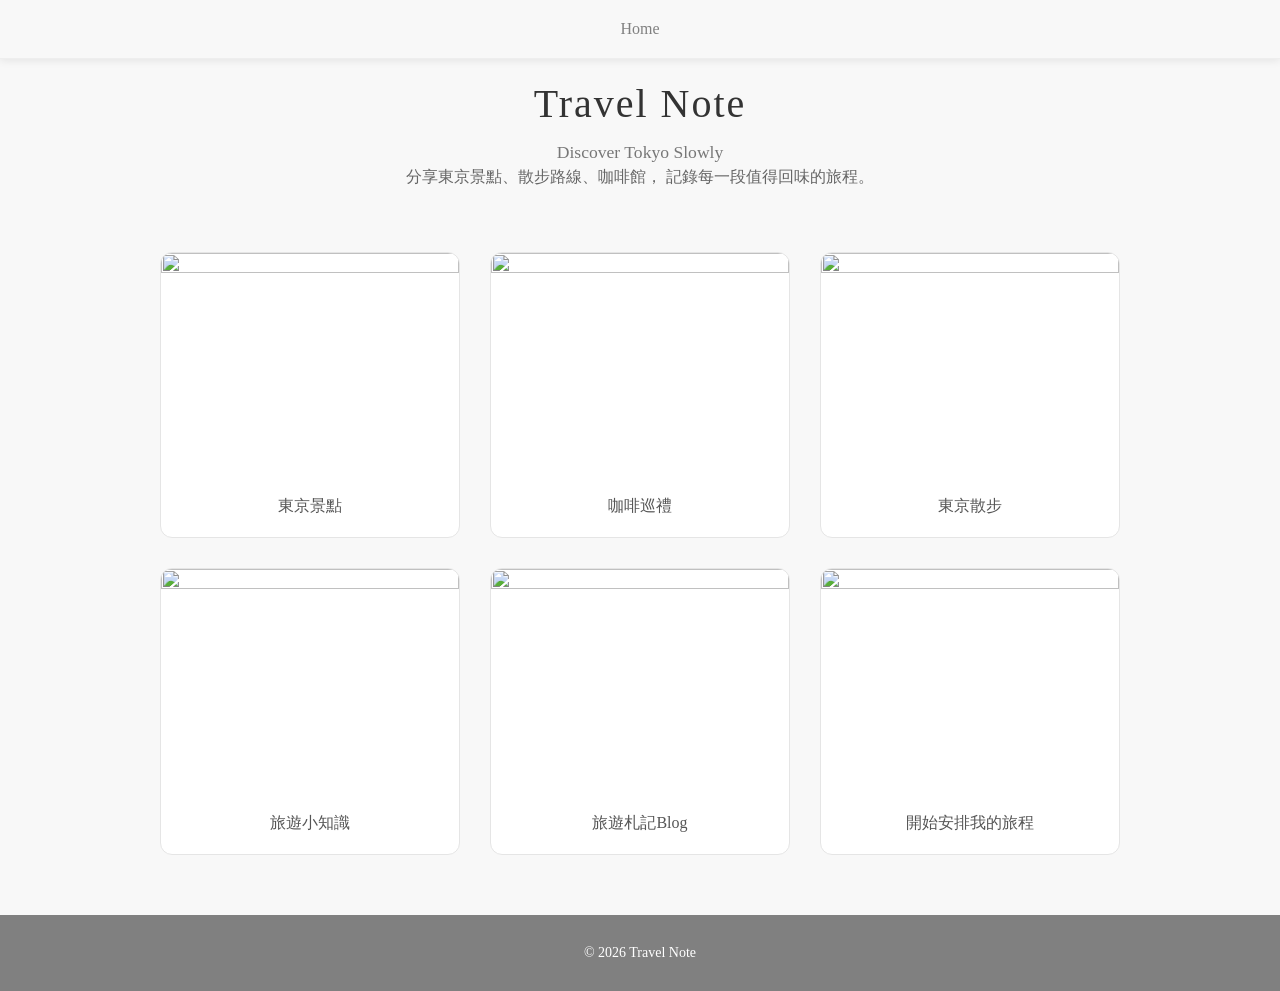
==== index.html @ a8e9bff1 "Initial commit" ====
<!doctype html>
<html lang="en">
  <head>
    <meta charset="UTF-8" />
    <meta name="viewport" content="width=device-width, initial-scale=1.0" />
    <title>Travel Note</title>
    <link rel="stylesheet" href="./CSS/style.css" />
    <link rel="stylesheet" href="./CSS/index.css" />
  </head>
  <body>
    <!-- 標題列 -->
    <nav>
      <ul>
        <li>
          <a href="./index.html">Home</a>
        </li>
      </ul>
    </nav>

    <!-- 副標題內容 -->
    <section class="hero">
      <h1>Travel Note</h1>
      <p class="subtitle">Discover Tokyo Slowly</p>
      <p class="description">
        分享東京景點、散步路線、咖啡館， 記錄每一段值得回味的旅程。
      </p>
    </section>

    <!-- 內容方塊 -->
    <main>
      <section class="info">
        <!-- 東京景點 -->
        <a href="spot.html" class="travel">
          <img
            src="https://images.unsplash.com/photo-1593839154339-377e24b3ba32?q=80&w=1804&auto=format&fit=crop&ixlib=rb-4.1.0&ixid=M3wxMjA3fDB8MHxwaG90by1wYWdlfHx8fGVufDB8fHx8fA%3D%3D"
            alt=""
          />
          <h3>東京景點</h3>
        </a>

        <!-- 咖啡巡禮 -->
        <a href="./coffee.html" class="travel">
          <img
            src="https://images.unsplash.com/photo-1502462041640-b3d7e50d0662?q=80&w=2071&auto=format&fit=crop&ixlib=rb-4.1.0&ixid=M3wxMjA3fDB8MHxwaG90by1wYWdlfHx8fGVufDB8fHx8fA%3D%3D"
            alt=""
          />
          <h3>咖啡巡禮</h3>
        </a>

        <!-- 東京散步 -->
        <a href="./walk.html" class="travel">
          <img
            src="https://images.unsplash.com/photo-1558188740-38071f6379d9?q=80&w=1528&auto=format&fit=crop&ixlib=rb-4.1.0&ixid=M3wxMjA3fDB8MHxwaG90by1wYWdlfHx8fGVufDB8fHx8fA%3D%3D"
            alt=""
          />

          <h3>東京散步</h3>
        </a>

        <div class="travel">
          <img
            src="https://images.unsplash.com/photo-1531346878377-a5be20888e57?q=80&w=774&auto=format&fit=crop&ixlib=rb-4.1.0&ixid=M3wxMjA3fDB8MHxwaG90by1wYWdlfHx8fGVufDB8fHx8fA%3D%3D"
            alt=""
          />
          <h3>旅遊小知識</h3>
        </div>

        <div class="travel">
          <img
            src="https://images.unsplash.com/photo-1746292183187-8e6329180222?q=80&w=2073&auto=format&fit=crop&ixlib=rb-4.1.0&ixid=M3wxMjA3fDB8MHxwaG90by1wYWdlfHx8fGVufDB8fHx8fA%3D%3D"
            alt=""
          />
          <h3>旅遊札記Blog</h3>
        </div>
        <div class="travel">
          <img
            src="https://images.unsplash.com/vector-1738179384899-92a88c7ce943?q=80&w=1480&auto=format&fit=crop&ixlib=rb-4.1.0&ixid=M3wxMjA3fDB8MHxwaG90by1wYWdlfHx8fGVufDB8fHx8fA%3D%3D"
            alt=""
          />
          <h3>開始安排我的旅程</h3>
        </div>
      </section>
    </main>

    <footer>
      <p>© 2026 Travel Note</p>
    </footer>
  </body>
</html>
---- CSS/style.css ----
/* =========================
   全域設定
========================= */

/* 移除瀏覽器預設的 margin、padding */
* {
  margin: 0;
  padding: 0;
  box-sizing: border-box;
}

/* 將所有標題的粗體取消 */
h1,
h2,
h3,
h4,
h5,
h6 {
  font-weight: normal;
}

/* 設定整個網站背景顏色 */
body {
  background: #f8f8f8;
}

/* =========================
   導覽列 (Navigation)
========================= */

/* 導覽列底部加上一條淺灰色分隔線 */
nav {
  border-bottom: 1px solid #eee;

  position: fixed; /* 固定在畫面 */
  top: 0; /* 貼齊上方 */
  left: 0; /* 貼齊左邊 */
  width: 100%; /* 寬度填滿 */
  background: #f8f8f8; /* 一定要有背景色 */

  z-index: 1000; /* 避免被其他元素蓋住 */
  box-shadow: 0 2px 8px rgba(0, 0, 0, 0.08); /* 陰影 */
}

/* 導覽選單 */
nav ul {
  display: flex; /* 使用 Flex 排列 */
  justify-content: center; /* 水平置中 */
  list-style: none; /* 移除項目符號 */
  margin: 20px 0; /* 上下留白 */
}

/* 導覽連結 */
nav li a {
  margin: 0 20px; /* 左右間距 */
  color: gray; /* 文字顏色 */
  text-decoration: none; /* 移除底線 */
  font-size: 16px;
  padding-bottom: 0.3rem; /* 預留 hover 底線空間 */
  transition: all 0.2s ease; /* 動畫效果 */
}

/* 滑鼠移入效果 */
nav li a:hover {
  color: black;
  border-bottom: 3px solid gray;
}

footer {
  margin-top: 60px;
  padding: 30px 0;

  background: gray;
  color: white;
  text-align: center;
}

footer p {
  font-size: 14px;
}

/* =========================
   Hero 區域
========================= */

.hero {
  margin: 80px auto 40px; /* 上80px、左右自動置中、下60px */
  text-align: center; /* 讓裡面的文字水平置中 */
}

.hero h1 {
  font-size: 2rem; /* 標題大小（1rem = 根元素字體大小，通常16px） */
  color: #777; /* 文字顏色 */
}

.hero p {
  color: #777; /* 文字顏色 */
}
---- CSS/index.css ----
.hero {
  width: min(700px, 90%);
  text-align: center;
  margin: 80px auto 60px;
}

.hero h1 {
  font-size: 2.5rem;
  letter-spacing: 2px;
  color: #333;
}

.hero .subtitle {
  margin-top: 15px;
  font-size: 1.1rem;
  color: #777;
}

.hero .description {
  color: #666;
  line-height: 1.8;
}

/* =========================
   卡片區
========================= */

.info {
  width: min(1100px, 90%);
  /* 最大寬度 1100px，小螢幕時改成 90% */

  margin: 50px auto;
  /* 上下 50px，左右自動置中 */

  display: flex;
  flex-wrap: wrap;
  /* 空間不足時自動換行 */

  justify-content: center;
  /* 卡片水平置中 */

  gap: 30px;
  /* 卡片之間的間距 */
}

/* =========================
   卡片
========================= */

.travel {
  cursor: pointer;
  flex: 0 0 300px; /* 不放大、不縮小，固定寬度 300px */
  padding: 0;

  text-decoration: none;

  background: white;
  border: 1px solid #e5e5e5;
  border-radius: 12px;
  /* 圓角 */

  overflow: hidden; /* 超出圓角範圍的圖片會被裁切 */

  display: flex;
  flex-direction: column; /* 圖片與文字垂直排列 */

  align-items: center; /* 水平置中 */

  transition: all 0.3s ease;
}

/* 滑鼠移到卡片 */
.travel:hover {
  transform: translateY(-5px); /* 卡片往上移 */
  box-shadow: 0 8px 20px rgba(0, 0, 0, 0.12); /* 加上陰影 */
}

/* =========================
   卡片圖片
========================= */

.travel img {
  width: 100%; /* 圖片寬度填滿卡片 */
  aspect-ratio: 4 / 3; /* 維持 4:3 比例 */
  object-fit: cover; /* 保持比例裁切填滿 */
  transition: all 0.3s ease;
}

/* 滑鼠移到圖片 */
.travel :hover img {
  transform: scale(1.05); /* 放大圖片 */
}

/* =========================
   卡片標題
========================= */

.travel h3 {
  padding: 20px;
  color: #555;
  font-size: 16px;
}
.travel p {
  padding: 20px;
  color: #555;
  font-size: 16px;
}
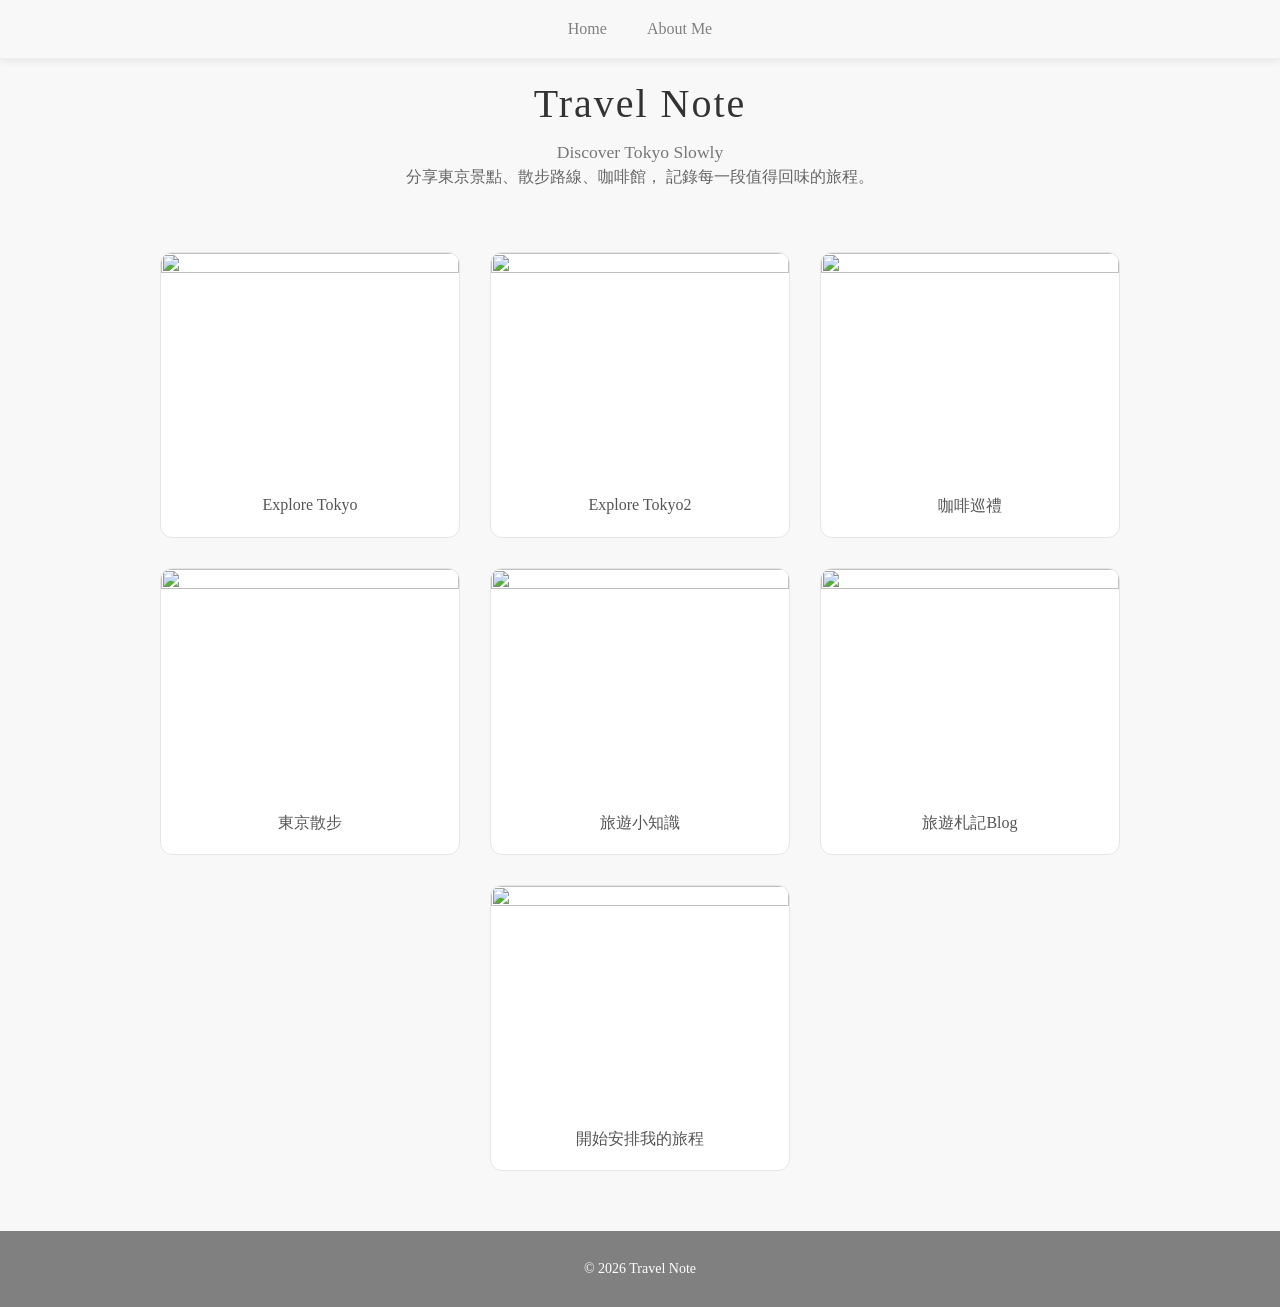
==== commit 4b09295b: "Update layout and add JavaScript filter functionality" ====
--- a/index.html
+++ b/index.html
@@ -8,16 +8,20 @@
     <link rel="stylesheet" href="./CSS/index.css" />
   </head>
   <body>
-    <!-- 標題列 -->
+    <!-- 導覽列 -->
     <nav>
       <ul>
         <li>
           <a href="./index.html">Home</a>
         </li>
+
+        <li>
+          <a href="#">About Me</a>
+        </li>
       </ul>
     </nav>
 
-    <!-- 副標題內容 -->
+    <!-- Ｈero內容 -->
     <section class="hero">
       <h1>Travel Note</h1>
       <p class="subtitle">Discover Tokyo Slowly</p>
@@ -35,7 +39,16 @@
             src="https://images.unsplash.com/photo-1593839154339-377e24b3ba32?q=80&w=1804&auto=format&fit=crop&ixlib=rb-4.1.0&ixid=M3wxMjA3fDB8MHxwaG90by1wYWdlfHx8fGVufDB8fHx8fA%3D%3D"
             alt=""
           />
-          <h3>東京景點</h3>
+          <h3>Explore Tokyo</h3>
+        </a>
+
+        <!-- 東京景點 2-->
+        <a href="explore.html" class="travel">
+          <img
+            src="https://images.unsplash.com/photo-1593839154339-377e24b3ba32?q=80&w=1804&auto=format&fit=crop&ixlib=rb-4.1.0&ixid=M3wxMjA3fDB8MHxwaG90by1wYWdlfHx8fGVufDB8fHx8fA%3D%3D"
+            alt=""
+          />
+          <h3>Explore Tokyo2</h3>
         </a>
 
         <!-- 咖啡巡禮 -->
